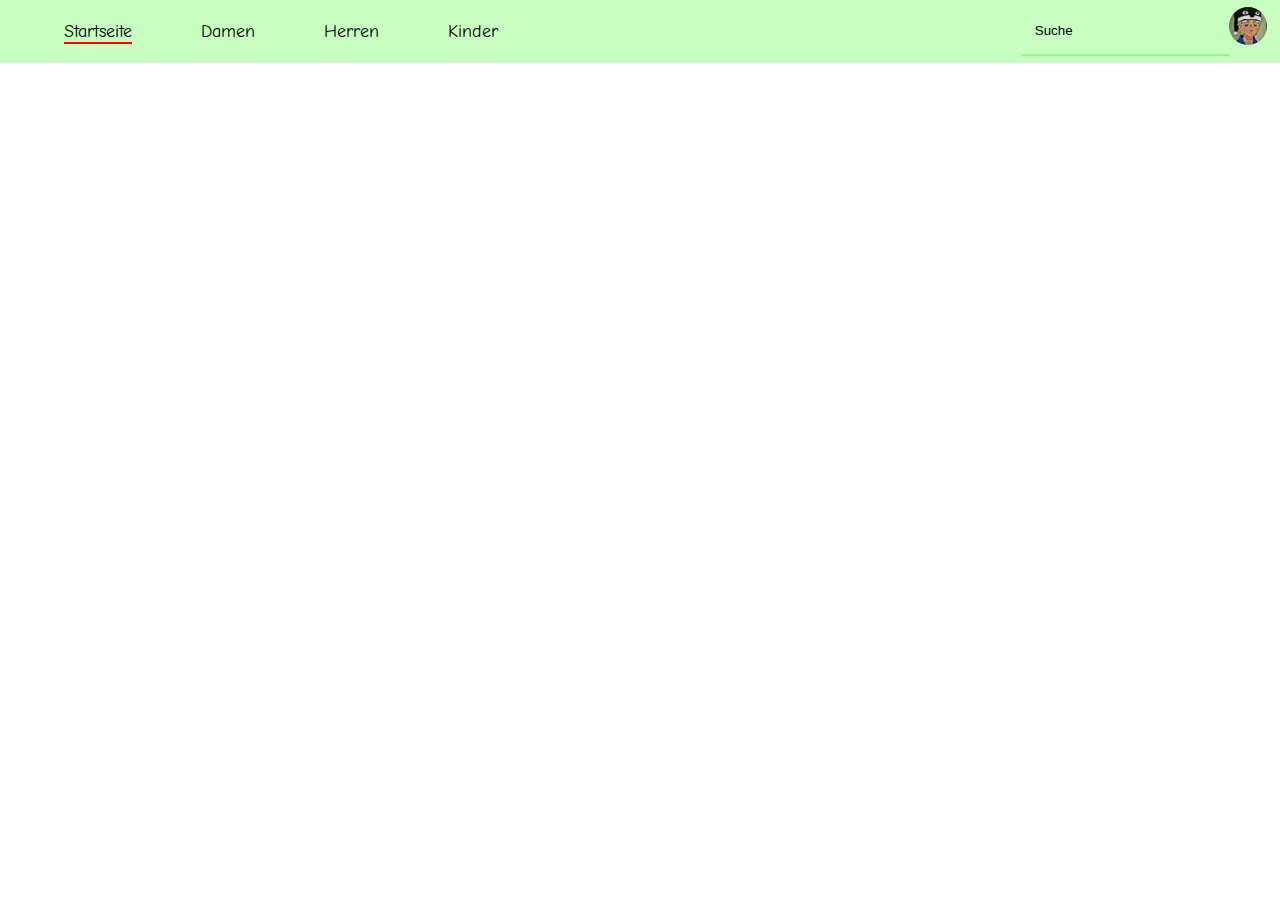
==== index.html @ e234d05b "Navi" ====
<!DOCTYPE html>
<html lang="de">
<head>
    <meta charset="UTF-8">
    <meta name="viewport" content="width=device-width, initial-scale=1.0">
    <link rel="stylesheet" href="style.css">

    <link rel="preconnect" href="https://fonts.googleapis.com">
    <link rel="preconnect" href="https://fonts.gstatic.com" crossorigin>
    <link href="https://fonts.googleapis.com/css2?family=Comic+Neue:ital,wght@0,300;0,400;0,700;1,300;1,400;1,700&family=Roboto:ital,wght@0,100;0,300;0,400;0,500;0,700;0,900;1,100;1,300;1,400;1,500;1,700;1,900&display=swap" rel="stylesheet">
    <title>Startseite</title>
</head>
<body>
    <header>
        <div>
            <a id="current" class="link" href="">Startseite</a>
            <a class="link" href="">Damen</a>
            <a class="link" href="">Herren</a>
            <a class="link" href="">Kinder</a>
        </div>
        <div style="display: flex; flex-direction: row;">
            <form action="suche/suche.html">
                <input id="suche" type="text" value="Suche">
            </form>

            <div id="profile"></div>
        </div>
    </header>

    
</body>
</html>
---- style.css ----
html{
    font-family: "Comic Neue", cursive;
    font-weight: 400;
    font-style: normal; 
}
body{
    margin: 0;
}
header{

    padding-left: 5dvw;  padding-right: 1dvw;
    width: 94dvw; height: 7dvh; background-color: rgb(198, 255, 191);
    display: flex; justify-content: space-between; align-items: center;
}
.link{
    text-decoration: none; color: black; font-size: large;
    margin-right: 5dvw;
}
#suche{
    width: 15dvw; height: 5dvh;
    border: none; padding-left: 1dvw; 
    border-bottom: 2px solid rgb(138, 255, 127);
    background-color: transparent;
    outline: none;
}
#profile{
    width: 3dvw; height: 3dvw; background-color: red;
    border-radius: 50%;
    background-position: center; background-image: url(Bilder/naruto.webp);
    background-size: cover;
}
#current{
    border-bottom: solid rgb(255, 0, 0) 2px;
}
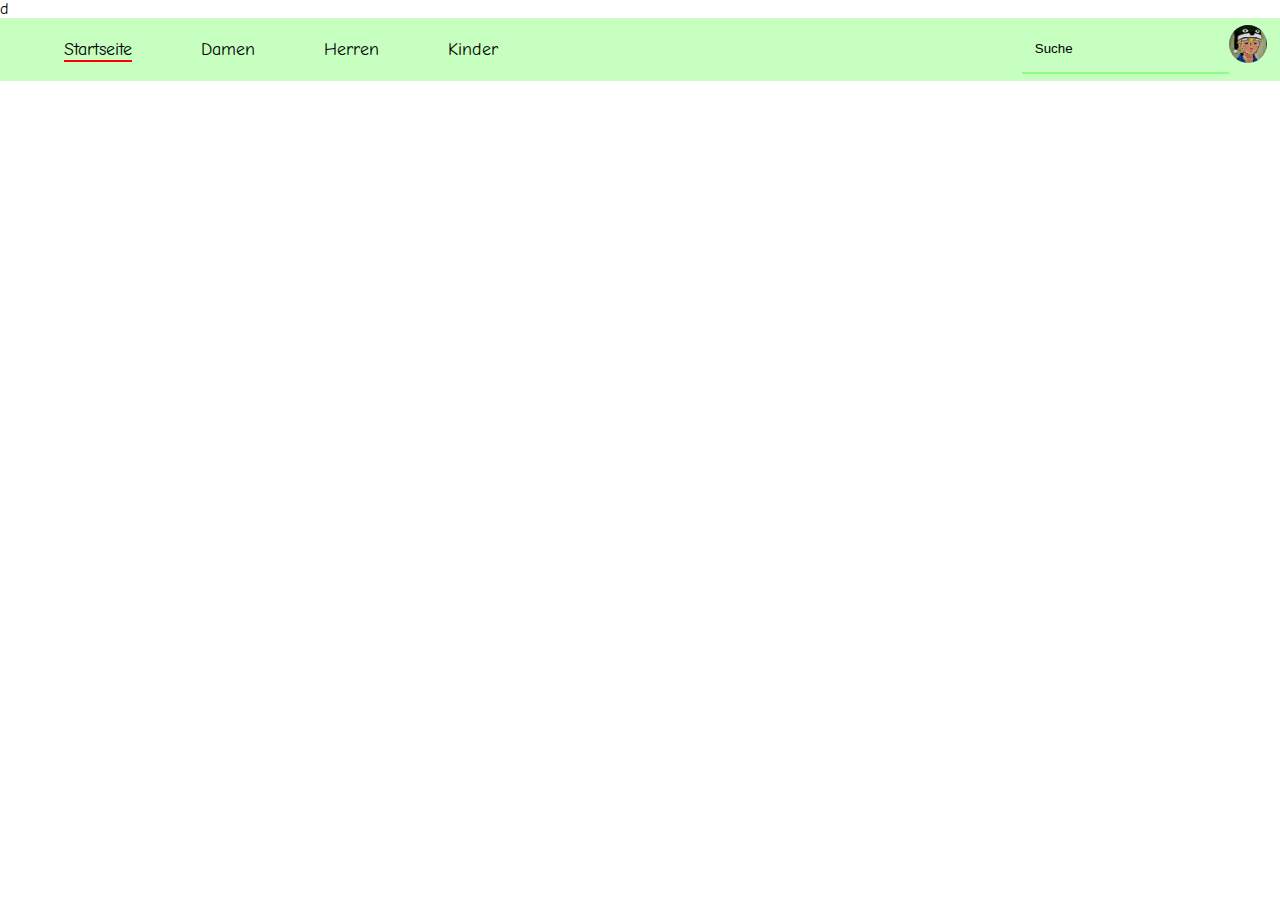
==== commit 2207fafe: "push navi" ====
--- a/index.html
+++ b/index.html
@@ -1,4 +1,4 @@
-<!DOCTYPE html>
+<!DOCTYPE html>d
 <html lang="de">
 <head>
     <meta charset="UTF-8">
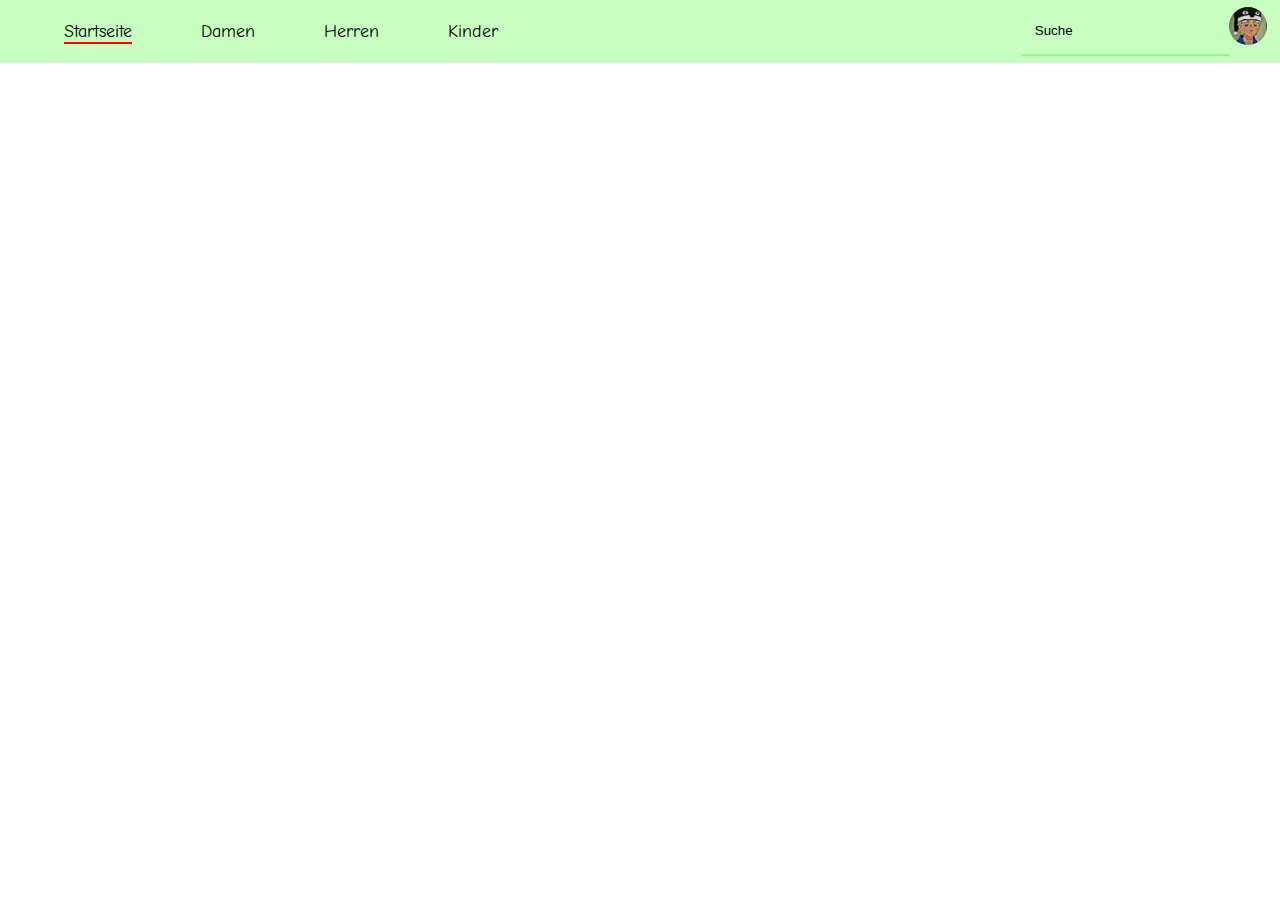
==== commit ccf09bae: "navi" ====
--- a/index.html
+++ b/index.html
@@ -1,4 +1,4 @@
-<!DOCTYPE html>d
+<!DOCTYPE html>
 <html lang="de">
 <head>
     <meta charset="UTF-8">
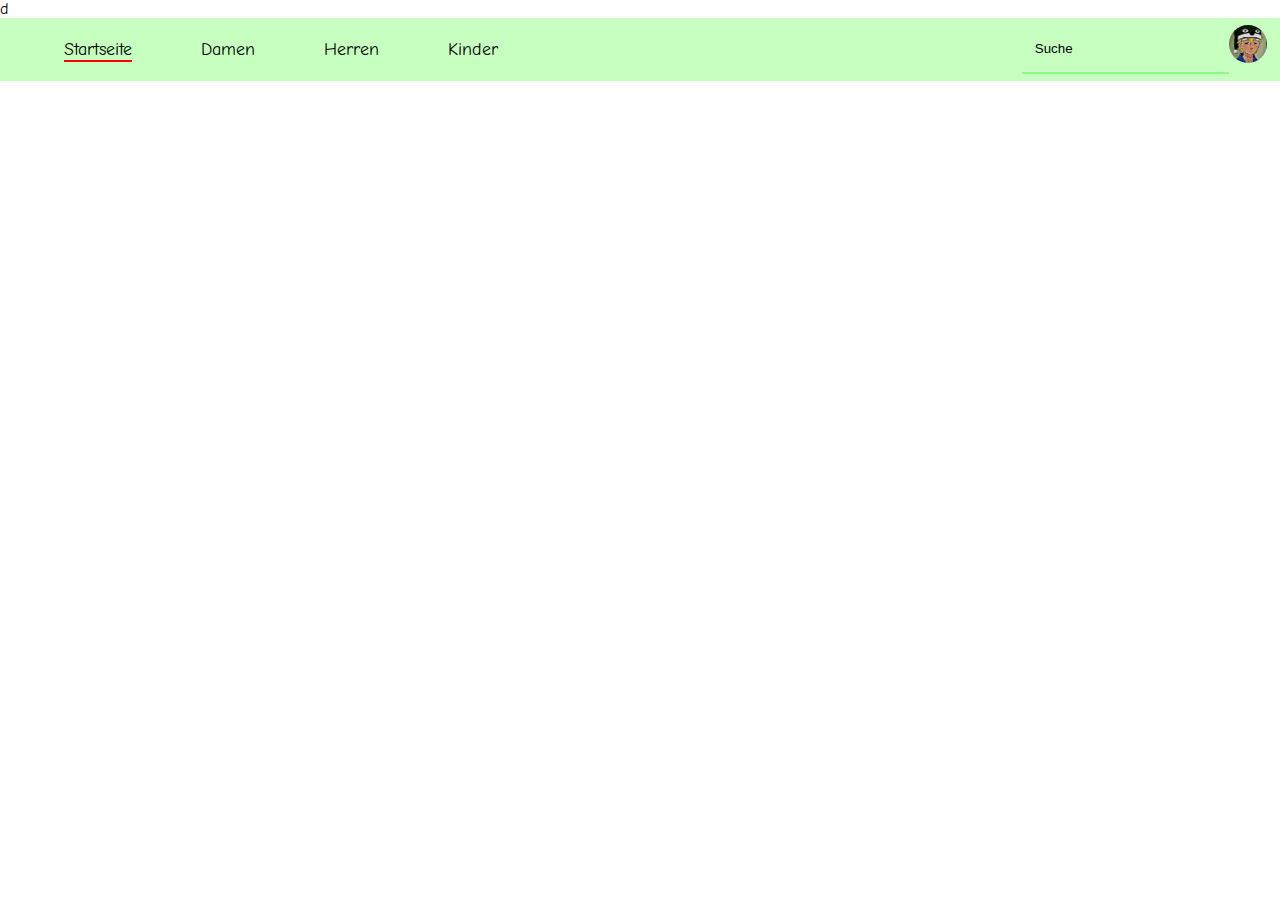
==== commit 37620c95: "comit" ====
--- a/index.html
+++ b/index.html
@@ -1,4 +1,4 @@
-<!DOCTYPE html>
+<!DOCTYPE html> d
 <html lang="de">
 <head>
     <meta charset="UTF-8">
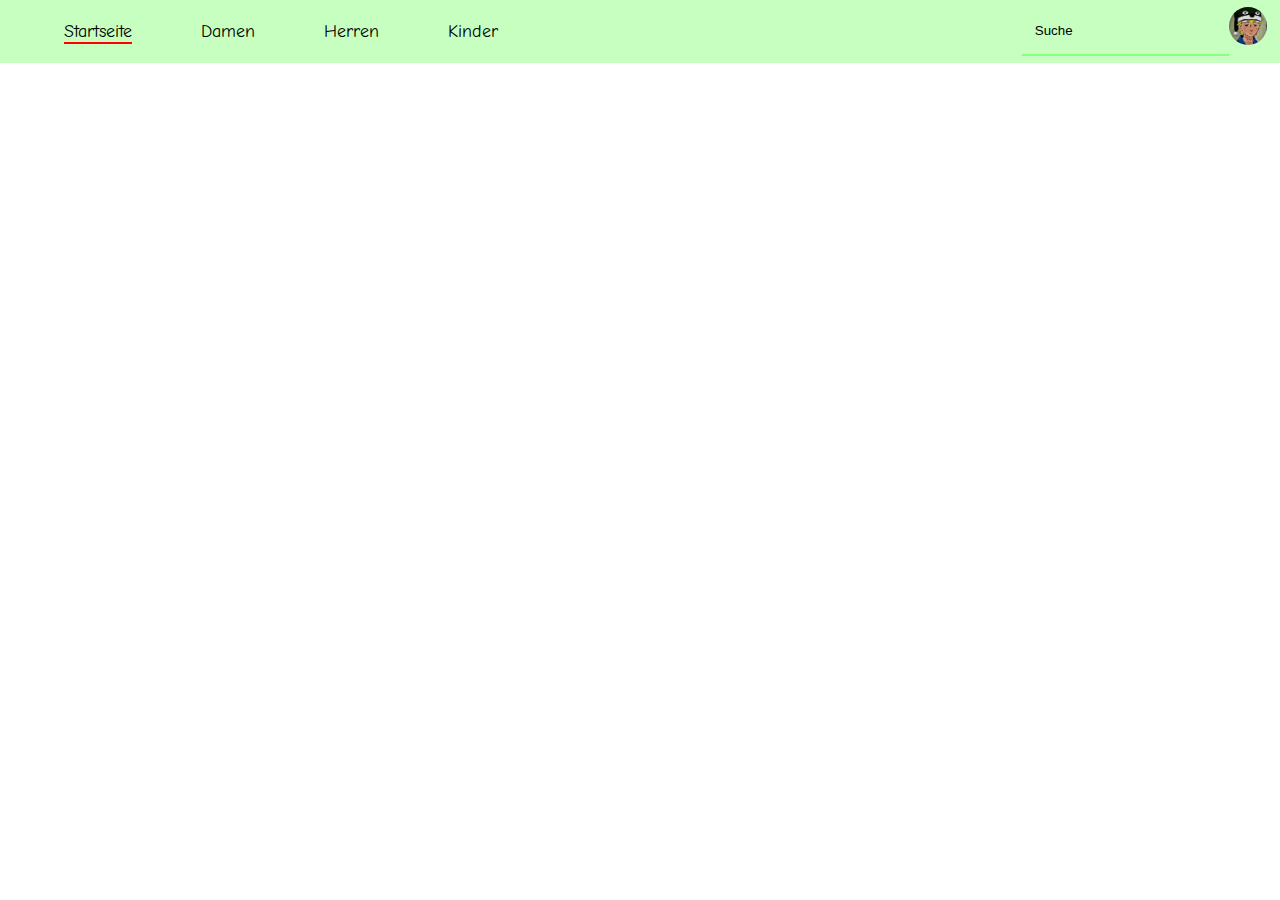
==== commit fb26d863: "Navigationsleisten bearbeitung und Kathegorien bearbeitung" ====
--- a/index.html
+++ b/index.html
@@ -1,4 +1,4 @@
-<!DOCTYPE html> d
+<!DOCTYPE html>
 <html lang="de">
 <head>
     <meta charset="UTF-8">
